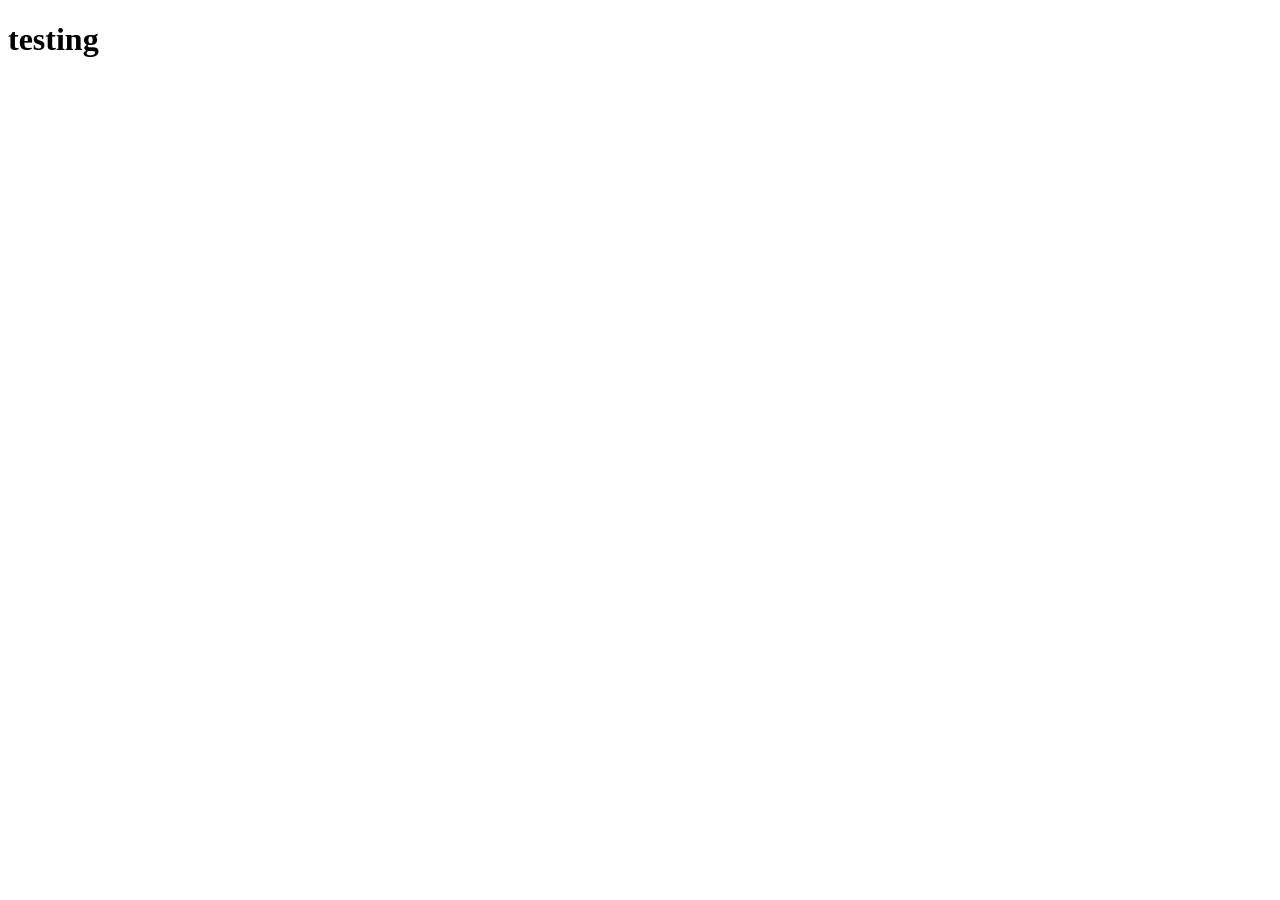
==== src/main/webapp/index.html @ 488c2603 "-structure" ====
<!doctype html>
<html lang="en">
    <head>
        <meta charset="UTF-8" />
        <meta name="viewport" content="width=device-width, initial-scale=1.0" />
        <title>Games</title>
    </head>
    <body>
        <h1>testing</h1>
    </body>
</html>
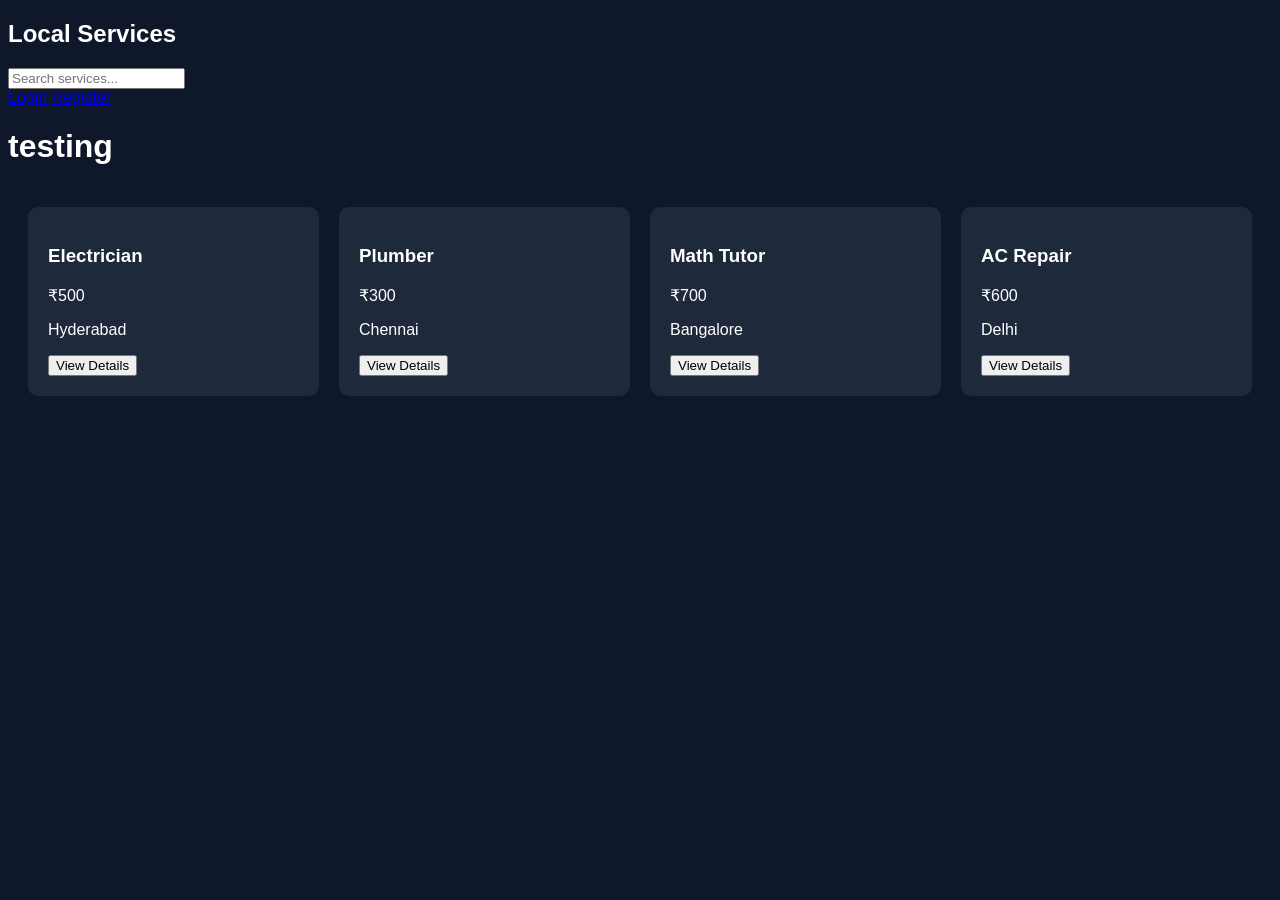
==== commit 39fe465b: "-add required htmls" ====
--- a/src/main/webapp/index.html
+++ b/src/main/webapp/index.html
@@ -3,9 +3,22 @@
     <head>
         <meta charset="UTF-8" />
         <meta name="viewport" content="width=device-width, initial-scale=1.0" />
-        <title>Games</title>
+        <title>project0</title>
+        <link rel="stylesheet" href="css/style.css">
     </head>
     <body>
+        <nav>
+            <h2>Local Services</h2>
+
+            <input type="text" placeholder="Search services..." />
+
+            <div>
+                <a href="pages/login.html">Login</a>
+                <a href="pages/register.html">Register</a>
+            </div>
+        </nav>
         <h1>testing</h1>
+        <div id="services-container"></div>
+        <script src="js/app.js"></script>
     </body>
 </html>
--- a/src/main/webapp/css/style.css
+++ b/src/main/webapp/css/style.css
@@ -0,0 +1,23 @@
+body {
+  background: #0f172a;
+  color: white;
+  font-family: Arial, sans-serif;
+}
+
+#services-container {
+  display: grid;
+  grid-template-columns: repeat(auto-fit, minmax(250px, 1fr));
+  gap: 20px;
+  padding: 20px;
+}
+
+.card {
+  background: #1e293b;
+  padding: 20px;
+  border-radius: 10px;
+  transition: 0.3s;
+}
+
+.card:hover {
+  transform: scale(1.05);
+}
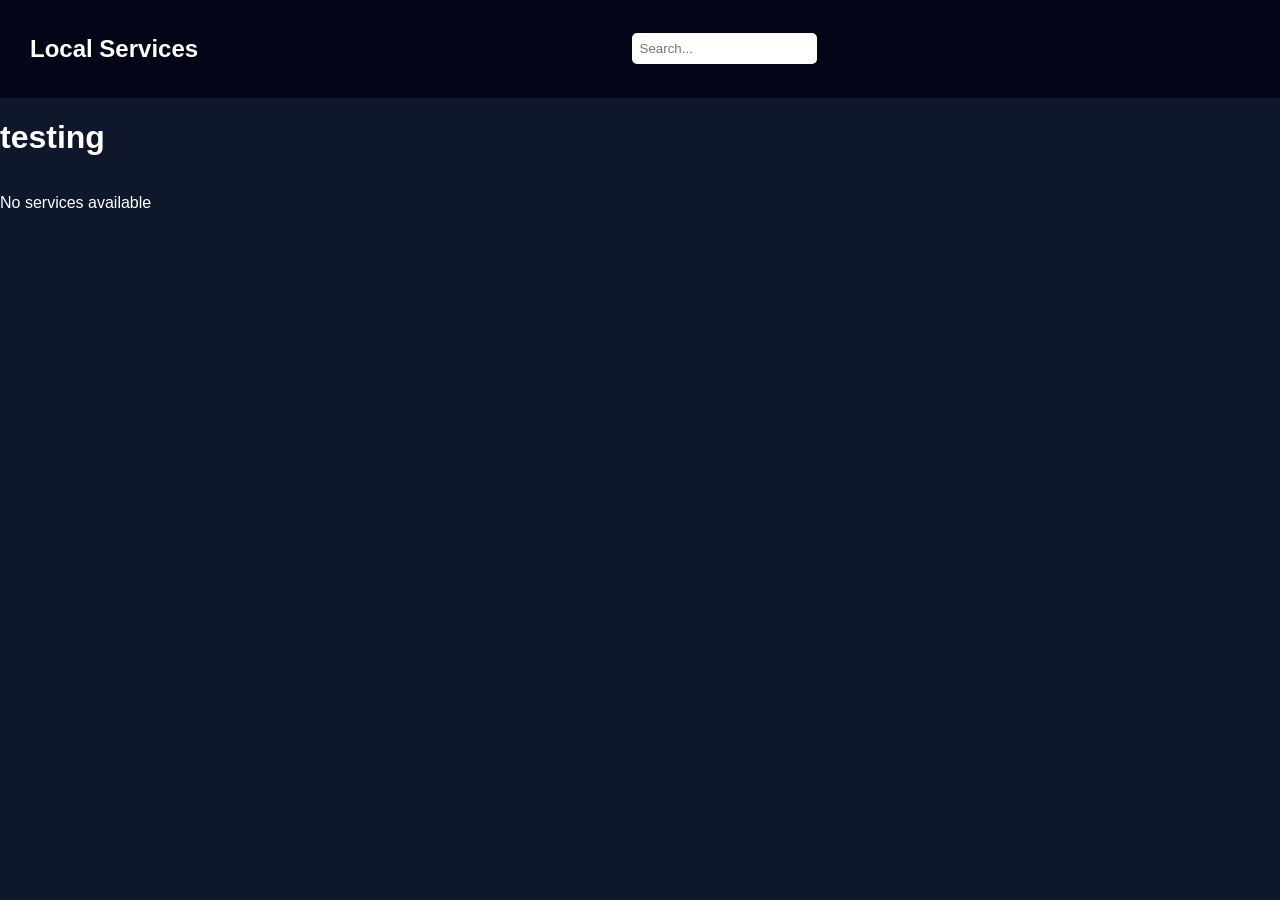
==== commit 024cc8ad: "- add some adjustments" ====
--- a/src/main/webapp/index.html
+++ b/src/main/webapp/index.html
@@ -7,16 +7,13 @@
         <link rel="stylesheet" href="css/style.css">
     </head>
     <body>
-        <nav>
-            <h2>Local Services</h2>
+    <nav class="navbar">
+        <h2>Local Services</h2>
 
-            <input type="text" placeholder="Search services..." />
+        <input type="text" placeholder="Search..." />
 
-            <div>
-                <a href="pages/login.html">Login</a>
-                <a href="pages/register.html">Register</a>
-            </div>
-        </nav>
+        <div id="nav-links"></div>
+    </nav>
         <h1>testing</h1>
         <div id="services-container"></div>
         <script src="js/app.js"></script>
--- a/src/main/webapp/css/style.css
+++ b/src/main/webapp/css/style.css
@@ -1,23 +1,71 @@
 body {
+  margin: 0;
+  font-family: Arial, sans-serif;
   background: #0f172a;
   color: white;
-  font-family: Arial, sans-serif;
+}
+
+.navbar {
+  display: flex;
+  justify-content: space-between;
+  align-items: center;
+  padding: 15px 30px;
+  background: #020617;
+}
+
+.navbar input {
+  padding: 8px;
+  border-radius: 5px;
+  border: none;
+}
+
+.container {
+  padding: 30px;
 }
 
 #services-container {
   display: grid;
-  grid-template-columns: repeat(auto-fit, minmax(250px, 1fr));
+  grid-template-columns: repeat(auto-fill, minmax(250px, 1fr));
   gap: 20px;
-  padding: 20px;
 }
 
 .card {
   background: #1e293b;
   padding: 20px;
-  border-radius: 10px;
+  border-radius: 12px;
   transition: 0.3s;
+  cursor: pointer;
 }
 
 .card:hover {
-  transform: scale(1.05);
+  transform: translateY(-5px);
+  background: #334155;
+}
+
+button {
+  background: #3b82f6;
+  border: none;
+  padding: 8px 12px;
+  color: white;
+  border-radius: 6px;
+  cursor: pointer;
+}
+
+button:hover {
+  background: #2563eb;
+}
+
+
+form {
+  max-width: 400px;
+  margin: auto;
+  display: flex;
+  flex-direction: column;
+  gap: 10px;
+}
+
+input, select {
+  padding: 10px;
+  border-radius: 6px;
+  border: none;
 }
